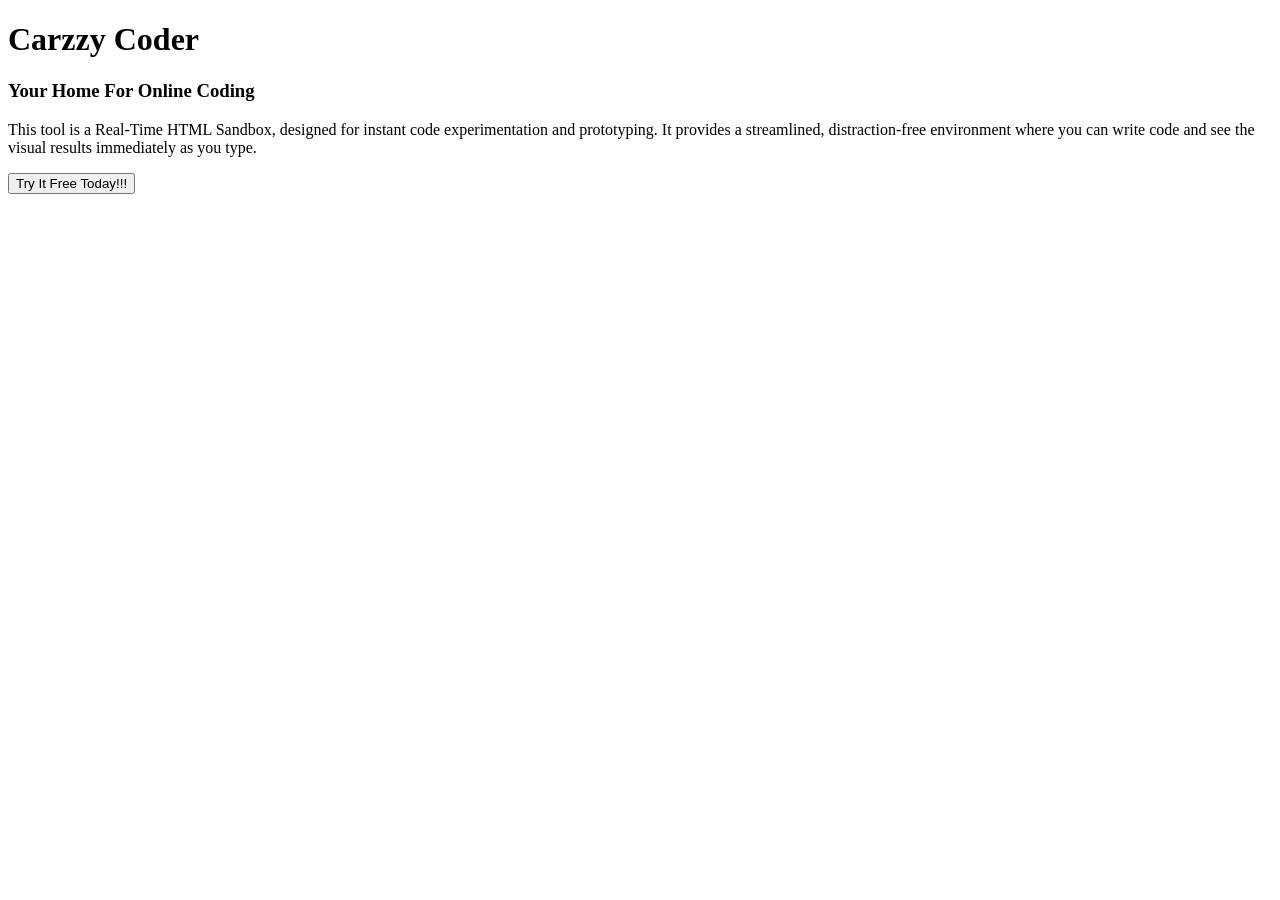
==== index.html @ fd9c51fa "Update stylesheet link and button redirect" ====
<!DOCTYPE HTML>
    <html lang="en">
    <head>
        <meta charset="UTF-8">
        <meta name="viewport" content="width=device-width, initial-scale=1.0">
        <title> Carzzy Coder | Home Page</title>
        <link rel="stylesheet" href="https://github.com/CarzzyCoder/carzzycoder.github.io/raw/refs/heads/main/style.css">
    </head>

    <body>
        <h1>Carzzy Coder</h1>
        <h3>Your Home For Online Coding</h3>
        <p>
            This tool is a Real-Time HTML Sandbox, designed for instant code 
            experimentation and prototyping. It provides a streamlined, 
            distraction-free environment where you can write code and see the 
            visual results immediately as you type.
        </p>
        <button onclick="window.location.href='/create'">Try It Free Today!!!</button>
    </body>
</html>
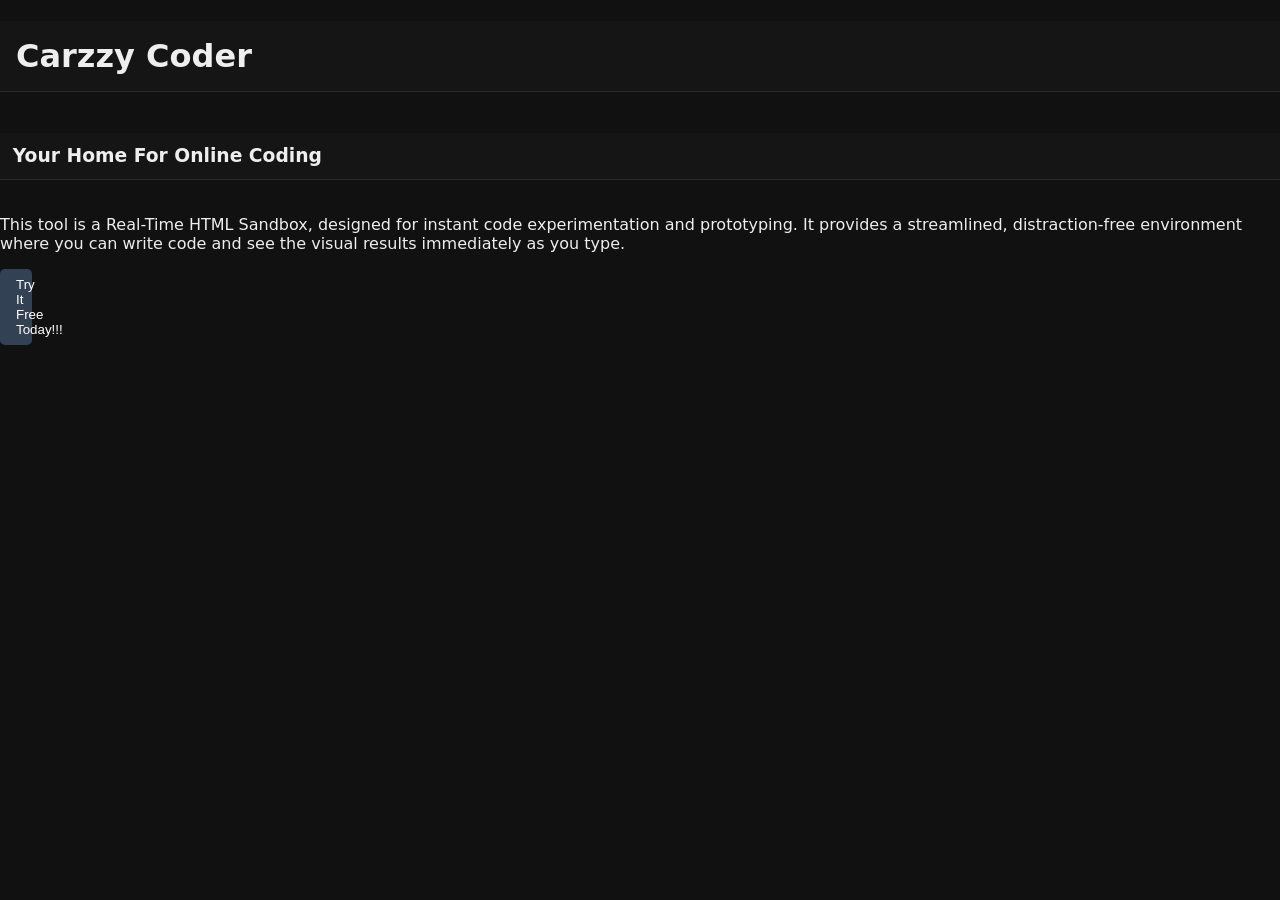
==== commit 2238f6f0: "Update stylesheet link in index.html" ====
--- a/index.html
+++ b/index.html
@@ -4,7 +4,7 @@
         <meta charset="UTF-8">
         <meta name="viewport" content="width=device-width, initial-scale=1.0">
         <title> Carzzy Coder | Home Page</title>
-        <link rel="stylesheet" href="https://github.com/CarzzyCoder/carzzycoder.github.io/raw/refs/heads/main/style.css">
+        <link rel="stylesheet" href="/styles.css">
     </head>
 
     <body>
--- a/styles.css
+++ b/styles.css
@@ -0,0 +1,237 @@
+body {
+      margin: 0;
+      font-family: system-ui, Arial, sans-serif;
+      background: #111;
+      color: #eee;
+      min-height: 100vh;
+      display: flex;
+      flex-direction: column;
+    }
+
+    header, h1 {
+      padding: 1rem;
+      background: #151515;
+      border-bottom: 1px solid #2a2a2a;
+      display: flex;
+      align-items: center;
+      gap: 1rem;
+    }
+
+    h3 {
+      padding: 0.8rem;
+      background: #151515;
+      border-bottom: 1px solid #2a2a2a;
+      display: flex;
+      align-items: center;
+      gap: 1rem;
+    }
+
+    header h1 {
+      margin: 0;
+      font-size: 1.2rem;
+    }
+
+    .toolbar {
+      margin-left: auto;
+      display: flex;
+      align-items: center;
+      gap: 0.6rem;
+      flex-wrap: wrap;
+    }
+
+    .control {
+      display: flex;
+      align-items: center;
+      gap: 0.35rem;
+      padding: 0.35rem 0.55rem;
+      border: 1px solid #2a2a2a;
+      border-radius: 8px;
+      background: #232323;
+      color: #e6edf3;
+    }
+
+    .control span {
+      font-size: 0.8rem;
+      color: #9fb3c8;
+    }
+
+    .control input,
+    .control select {
+      border: none;
+      border-radius: 6px;
+      padding: 0.25rem 0.4rem;
+      background: #101010;
+      color: #f8fafc;
+      font: inherit;
+      min-width: 4.4rem;
+    }
+
+    button#toggleEditorButton,
+    button#formatButton {
+      padding: 0.5rem 0.9rem;
+      border: 1px solid #2a2a2a;
+      border-radius: 8px;
+      background: #282828;
+      color: #eee;
+      font: inherit;
+      cursor: pointer;
+    }
+
+    button#toggleEditorButton:hover,
+    button#formatButton:hover {
+      background: #333;
+    }
+
+    button#toggleEditorButton.active {
+      background: #2563eb;
+      border-color: #60a5fa;
+    }
+
+    .layout {
+      flex: 1;
+      display: grid;
+      grid-template-columns: 1fr 1fr;
+      gap: 1rem;
+      padding: 1rem;
+      min-height: 0;
+    }
+
+    .layout.editor-hidden {
+      grid-template-columns: 1fr;
+    }
+
+    .layout.editor-hidden .editor-panel {
+      display: none;
+    }
+
+    .panel {
+      background: #181818;
+      border: 1px solid #2c2c2c;
+      border-radius: 10px;
+      display: flex;
+      flex-direction: column;
+      overflow: hidden;
+    }
+
+    .panel h2 {
+      margin: 0;
+      padding: 0.8rem 1rem;
+      background: #141414;
+      border-bottom: 1px solid #2a2a2a;
+      font-size: 1rem;
+    }
+
+    .editor-container {
+      position: relative;
+      flex: 1;
+      overflow: auto;
+      background: #0f172a;
+    }
+
+    .highlight {
+      display: none;
+    }
+
+    .highlight span.tag,
+    .highlight span.attr,
+    .highlight span.value,
+    .highlight span.comment,
+    .highlight span.text,
+    .highlight span.punctuation {
+      color: #ffffff;
+      font-weight: 400;
+      font-style: normal;
+    }
+
+    textarea {
+      width: 100%;
+      height: 100%;
+      min-height: 100%;
+      margin: 0;
+      padding: 1rem;
+      resize: none;
+      border: none;
+      outline: none;
+      background: #0f172a;
+      color: #ffffff;
+      -webkit-text-fill-color: #ffffff;
+      font-family: "Cascadia Code", Consolas, "Courier New", monospace;
+      font-size: 0.94rem;
+      line-height: 1.5rem;
+      white-space: pre-wrap;
+      word-break: normal;
+      overflow-wrap: normal;
+      overflow: auto;
+      z-index: 1;
+      caret-color: #ff79c6;
+      box-sizing: border-box;
+      tab-size: 2;
+    }
+
+    textarea::selection {
+      background: rgba(255, 255, 255, 0.18);
+    }
+
+    .preview-panel {
+      min-width: 0;
+    }
+
+    .viewport-shell {
+      flex: 1;
+      display: flex;
+      justify-content: center;
+      align-items: flex-start;
+      padding: 1rem;
+      overflow: auto;
+      background: linear-gradient(135deg, #111827, #1f2937);
+    }
+
+    .viewport-frame {
+      width: 100%;
+      height: 100%;
+      border: 2px solid #334155;
+      border-radius: 18px;
+      overflow: hidden;
+      background: white;
+      box-shadow: 0 16px 40px rgba(0, 0, 0, 0.35);
+      transition: width 0.2s ease, height 0.2s ease;
+    }
+
+    .viewport-frame.mobile {
+      border-radius: 28px;
+    }
+
+    .viewer {
+      width: 100%;
+      height: 100%;
+      border: none;
+      background: #fff;
+      display: block;
+    }
+
+    .footer {
+      padding: 0.75rem 1rem;
+      font-size: 0.9rem;
+      background: #141414;
+      border-top: 1px solid #2a2a2a;
+    }
+
+    @media (max-width: 900px) {
+      .layout {
+        grid-template-columns: 1fr;
+      }
+
+      .viewer {
+        min-height: 320px;
+      }
+    }
+
+    button {
+      background: #334155;
+      color: #fff;
+      border: #fff;
+      padding: 0.5rem 1rem;
+      border-radius: 5px;
+      cursor: pointer;
+      width: 15px
+    }
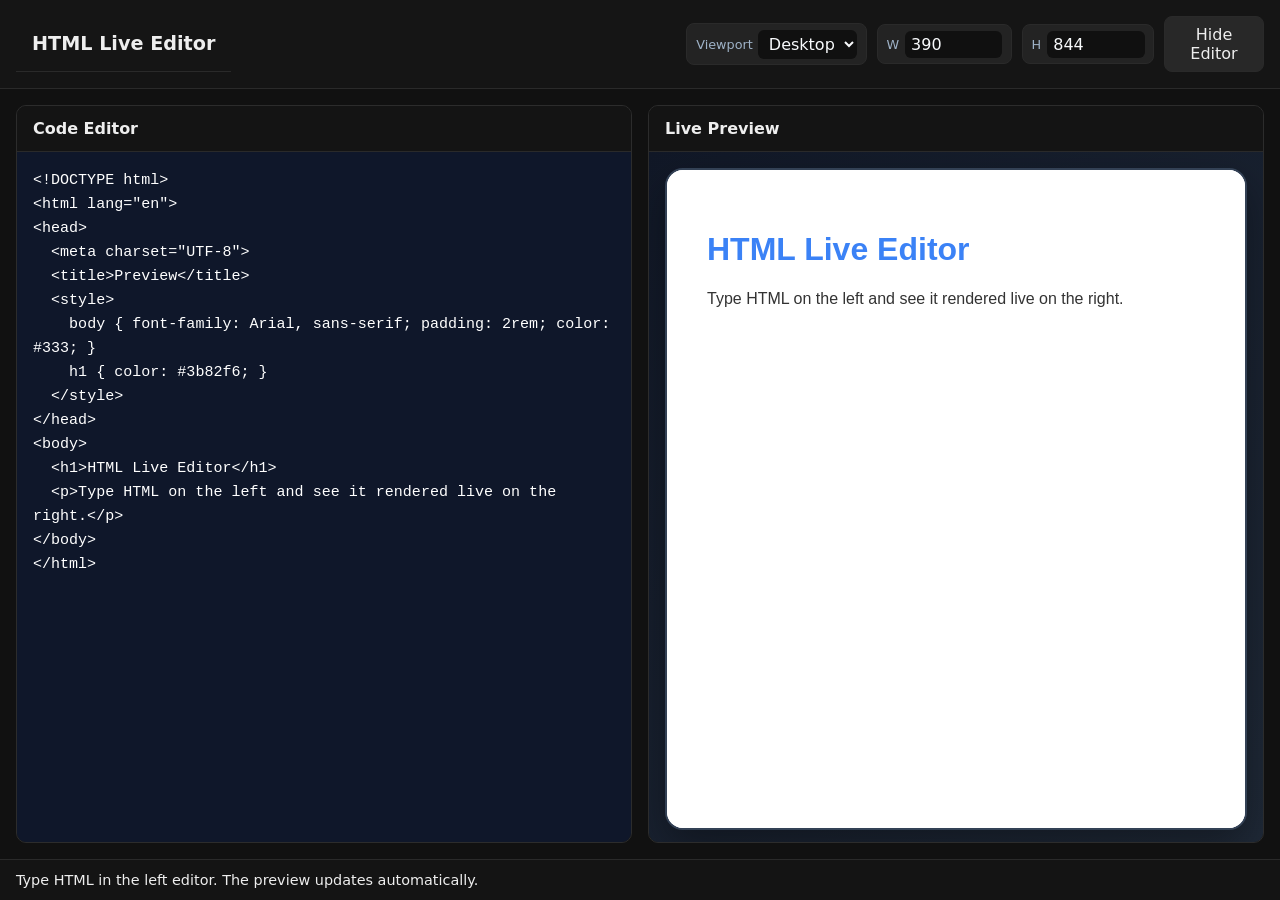
==== commit 7ae09d9c: "Refactor index.html for HTML Live Editor Updated the HTML structure and styles for the live editor." ====
--- a/index.html
+++ b/index.html
@@ -1,21 +1,362 @@
-<!DOCTYPE HTML>
-    <html lang="en">
-    <head>
-        <meta charset="UTF-8">
-        <meta name="viewport" content="width=device-width, initial-scale=1.0">
-        <title> Carzzy Coder | Home Page</title>
-        <link rel="stylesheet" href="/styles.css">
-    </head>
-
-    <body>
-        <h1>Carzzy Coder</h1>
-        <h3>Your Home For Online Coding</h3>
-        <p>
-            This tool is a Real-Time HTML Sandbox, designed for instant code 
-            experimentation and prototyping. It provides a streamlined, 
-            distraction-free environment where you can write code and see the 
-            visual results immediately as you type.
-        </p>
-        <button onclick="window.location.href='/create'">Try It Free Today!!!</button>
-    </body>
+<!DOCTYPE html>
+<html lang="en">
+<head>
+  <meta charset="UTF-8">
+  <meta name="viewport" content="width=device-width, initial-scale=1.0">
+  <title>HTML Live Editor</title>
+  <link rel="stylesheet" href="https://carzzycoder.github.io/styles.css">
+  <!--
+    <style>
+    body {
+      margin: 0;
+      font-family: system-ui, Arial, sans-serif;
+      background: #111;
+      color: #eee;
+      min-height: 100vh;
+      display: flex;
+      flex-direction: column;
+    }
+
+    header {
+      padding: 1rem;
+      background: #151515;
+      border-bottom: 1px solid #2a2a2a;
+      display: flex;
+      align-items: center;
+      gap: 1rem;
+    }
+
+    header h1 {
+      margin: 0;
+      font-size: 1.2rem;
+    }
+
+    .toolbar {
+      margin-left: auto;
+      display: flex;
+      align-items: center;
+      gap: 0.6rem;
+      flex-wrap: wrap;
+    }
+
+    .control {
+      display: flex;
+      align-items: center;
+      gap: 0.35rem;
+      padding: 0.35rem 0.55rem;
+      border: 1px solid #2a2a2a;
+      border-radius: 8px;
+      background: #232323;
+      color: #e6edf3;
+    }
+
+    .control span {
+      font-size: 0.8rem;
+      color: #9fb3c8;
+    }
+
+    .control input,
+    .control select {
+      border: none;
+      border-radius: 6px;
+      padding: 0.25rem 0.4rem;
+      background: #101010;
+      color: #f8fafc;
+      font: inherit;
+      min-width: 4.4rem;
+    }
+
+    button#toggleEditorButton,
+    button#formatButton {
+      padding: 0.5rem 0.9rem;
+      border: 1px solid #2a2a2a;
+      border-radius: 8px;
+      background: #282828;
+      color: #eee;
+      font: inherit;
+      cursor: pointer;
+    }
+
+    button#toggleEditorButton:hover,
+    button#formatButton:hover {
+      background: #333;
+    }
+
+    button#toggleEditorButton.active {
+      background: #2563eb;
+      border-color: #60a5fa;
+    }
+
+    .layout {
+      flex: 1;
+      display: grid;
+      grid-template-columns: 1fr 1fr;
+      gap: 1rem;
+      padding: 1rem;
+      min-height: 0;
+    }
+
+    .layout.editor-hidden {
+      grid-template-columns: 1fr;
+    }
+
+    .layout.editor-hidden .editor-panel {
+      display: none;
+    }
+
+    .panel {
+      background: #181818;
+      border: 1px solid #2c2c2c;
+      border-radius: 10px;
+      display: flex;
+      flex-direction: column;
+      overflow: hidden;
+    }
+
+    .panel h2 {
+      margin: 0;
+      padding: 0.8rem 1rem;
+      background: #141414;
+      border-bottom: 1px solid #2a2a2a;
+      font-size: 1rem;
+    }
+
+    .editor-container {
+      position: relative;
+      flex: 1;
+      overflow: auto;
+      background: #0f172a;
+    }
+
+    .highlight {
+      display: none;
+    }
+
+    .highlight span.tag,
+    .highlight span.attr,
+    .highlight span.value,
+    .highlight span.comment,
+    .highlight span.text,
+    .highlight span.punctuation {
+      color: #ffffff;
+      font-weight: 400;
+      font-style: normal;
+    }
+
+    textarea {
+      width: 100%;
+      height: 100%;
+      min-height: 100%;
+      margin: 0;
+      padding: 1rem;
+      resize: none;
+      border: none;
+      outline: none;
+      background: #0f172a;
+      color: #ffffff;
+      -webkit-text-fill-color: #ffffff;
+      font-family: "Cascadia Code", Consolas, "Courier New", monospace;
+      font-size: 0.94rem;
+      line-height: 1.5rem;
+      white-space: pre-wrap;
+      word-break: normal;
+      overflow-wrap: normal;
+      overflow: auto;
+      z-index: 1;
+      caret-color: #ff79c6;
+      box-sizing: border-box;
+      tab-size: 2;
+    }
+
+    textarea::selection {
+      background: rgba(255, 255, 255, 0.18);
+    }
+
+    .preview-panel {
+      min-width: 0;
+    }
+
+    .viewport-shell {
+      flex: 1;
+      display: flex;
+      justify-content: center;
+      align-items: flex-start;
+      padding: 1rem;
+      overflow: auto;
+      background: linear-gradient(135deg, #111827, #1f2937);
+    }
+
+    .viewport-frame {
+      width: 100%;
+      height: 100%;
+      border: 2px solid #334155;
+      border-radius: 18px;
+      overflow: hidden;
+      background: white;
+      box-shadow: 0 16px 40px rgba(0, 0, 0, 0.35);
+      transition: width 0.2s ease, height 0.2s ease;
+    }
+
+    .viewport-frame.mobile {
+      border-radius: 28px;
+    }
+
+    .viewer {
+      width: 100%;
+      height: 100%;
+      border: none;
+      background: #fff;
+      display: block;
+    }
+
+    .footer {
+      padding: 0.75rem 1rem;
+      font-size: 0.9rem;
+      background: #141414;
+      border-top: 1px solid #2a2a2a;
+    }
+
+    @media (max-width: 900px) {
+      .layout {
+        grid-template-columns: 1fr;
+      }
+
+      .viewer {
+        min-height: 320px;
+      }
+    }
+  </style>
+-->
+</head>
+<body>
+  <header>
+    <h1>HTML Live Editor</h1>
+    <div class="toolbar">
+      <label class="control">
+        <span>Viewport</span>
+        <select id="viewportSelect">
+          <option value="desktop">Desktop</option>
+          <option value="mobile">Mobile</option>
+          <option value="tablet">Tablet</option>
+          <option value="custom">Custom</option>
+        </select>
+      </label>
+      <label class="control">
+        <span>W</span>
+        <input id="viewportWidth" type="number" min="320" max="1400" value="390">
+      </label>
+      <label class="control">
+        <span>H</span>
+        <input id="viewportHeight" type="number" min="320" max="1800" value="844">
+      </label>
+      <button id="toggleEditorButton">Hide Editor</button>
+    </div>
+  </header>
+  <div class="layout">
+    <section class="panel editor-panel">
+      <h2>Code Editor</h2>
+      <div class="editor-container">
+        <pre class="highlight" aria-hidden="true"></pre>
+        <textarea id="editor" spellcheck="false"></textarea>
+      </div>
+    </section>
+    <section class="panel preview-panel">
+      <h2>Live Preview</h2>
+      <div class="viewport-shell">
+        <div id="viewportFrame" class="viewport-frame">
+          <iframe id="viewer" class="viewer"></iframe>
+        </div>
+      </div>
+    </section>
+  </div>
+  <div class="footer">Type HTML in the left editor. The preview updates automatically.</div>
+
+  <script>
+    const editor = document.getElementById('editor');
+    const highlight = document.querySelector('.highlight');
+    const viewer = document.getElementById('viewer');
+    const toggleEditorButton = document.getElementById('toggleEditorButton');
+    const viewportSelect = document.getElementById('viewportSelect');
+    const viewportWidth = document.getElementById('viewportWidth');
+    const viewportHeight = document.getElementById('viewportHeight');
+    const viewportFrame = document.getElementById('viewportFrame');
+    const layout = document.querySelector('.layout');
+
+    const defaultCode = `<!DOCTYPE html>\n<html lang="en">\n<head>\n  <meta charset="UTF-8">\n  <title>Preview</title>\n  <style>\n    body { font-family: Arial, sans-serif; padding: 2rem; color: #333; }\n    h1 { color: #3b82f6; }\n  </style>\n</head>\n<body>\n  <h1>HTML Live Editor</h1>\n  <p>Type HTML on the left and see it rendered live on the right.</p>\n</body>\n</html>`;
+
+    let updateTimer = null;
+    let editorHidden = false;
+
+    function escapeHtml(text) {
+      return text
+        .replace(/&/g, '&amp;')
+        .replace(/</g, '&lt;')
+        .replace(/>/g, '&gt;')
+        .replace(/"/g, '&quot;');
+    }
+
+    function highlightCode(value) {
+      return escapeHtml(value)
+        .replace(/(&lt;!--[\s\S]*?--&gt;)/g, '<span class="comment">$1</span>')
+        .replace(/(&lt;!DOCTYPE[^&gt;]*&gt;)/gi, '<span class="tag">$1</span>')
+        .replace(/(&lt;\/?)(([a-zA-Z0-9:-]+))([^&gt;]*?)(\/?&gt;)/g, (match, open, tagName, attributes, close) => {
+          const highlightedAttrs = attributes
+            .replace(/([a-zA-Z_:][\w:.-]*)(\s*=\s*)("[^"]*"|'[^']*')/g,
+              '<span class="attr">$1</span>$2<span class="value">$3</span>')
+            .replace(/([<>\/ =])/g, '<span class="punctuation">$1</span>');
+          return `${open}<span class="tag">${tagName}</span>${highlightedAttrs}${close}`;
+        })
+        .replace(/(&gt;)([^&<]*?)(?=&lt;|$)/g, (match, gt, text) => `${gt}<span class="text">${text}</span>`);
+    }
+
+    function update() {
+      const code = editor.value;
+      viewer.srcdoc = code;
+    }
+
+    function scheduleUpdate() {
+      clearTimeout(updateTimer);
+      updateTimer = setTimeout(update, 450);
+    }
+
+    function applyViewport() {
+      const mode = viewportSelect.value;
+      if (mode === 'desktop') {
+        viewportFrame.style.width = '100%';
+        viewportFrame.style.height = '100%';
+      } else if (mode === 'mobile') {
+        viewportFrame.style.width = '390px';
+        viewportFrame.style.height = '844px';
+      } else if (mode === 'tablet') {
+        viewportFrame.style.width = '768px';
+        viewportFrame.style.height = '1024px';
+      } else {
+        const width = Math.max(320, parseInt(viewportWidth.value || '390', 10));
+        const height = Math.max(320, parseInt(viewportHeight.value || '844', 10));
+        viewportFrame.style.width = `${width}px`;
+        viewportFrame.style.height = `${height}px`;
+      }
+      viewportFrame.classList.toggle('mobile', mode !== 'desktop');
+    }
+
+    function toggleEditorView() {
+      editorHidden = !editorHidden;
+      layout.classList.toggle('editor-hidden', editorHidden);
+      toggleEditorButton.classList.toggle('active', editorHidden);
+      toggleEditorButton.textContent = editorHidden ? 'Show Editor' : 'Hide Editor';
+    }
+
+    editor.value = defaultCode;
+    update();
+    applyViewport();
+
+    editor.addEventListener('input', scheduleUpdate);
+
+    viewportSelect.addEventListener('change', applyViewport);
+    viewportWidth.addEventListener('input', applyViewport);
+    viewportHeight.addEventListener('input', applyViewport);
+
+    toggleEditorButton.addEventListener('click', toggleEditorView);
+  </script>
+</body>
 </html>
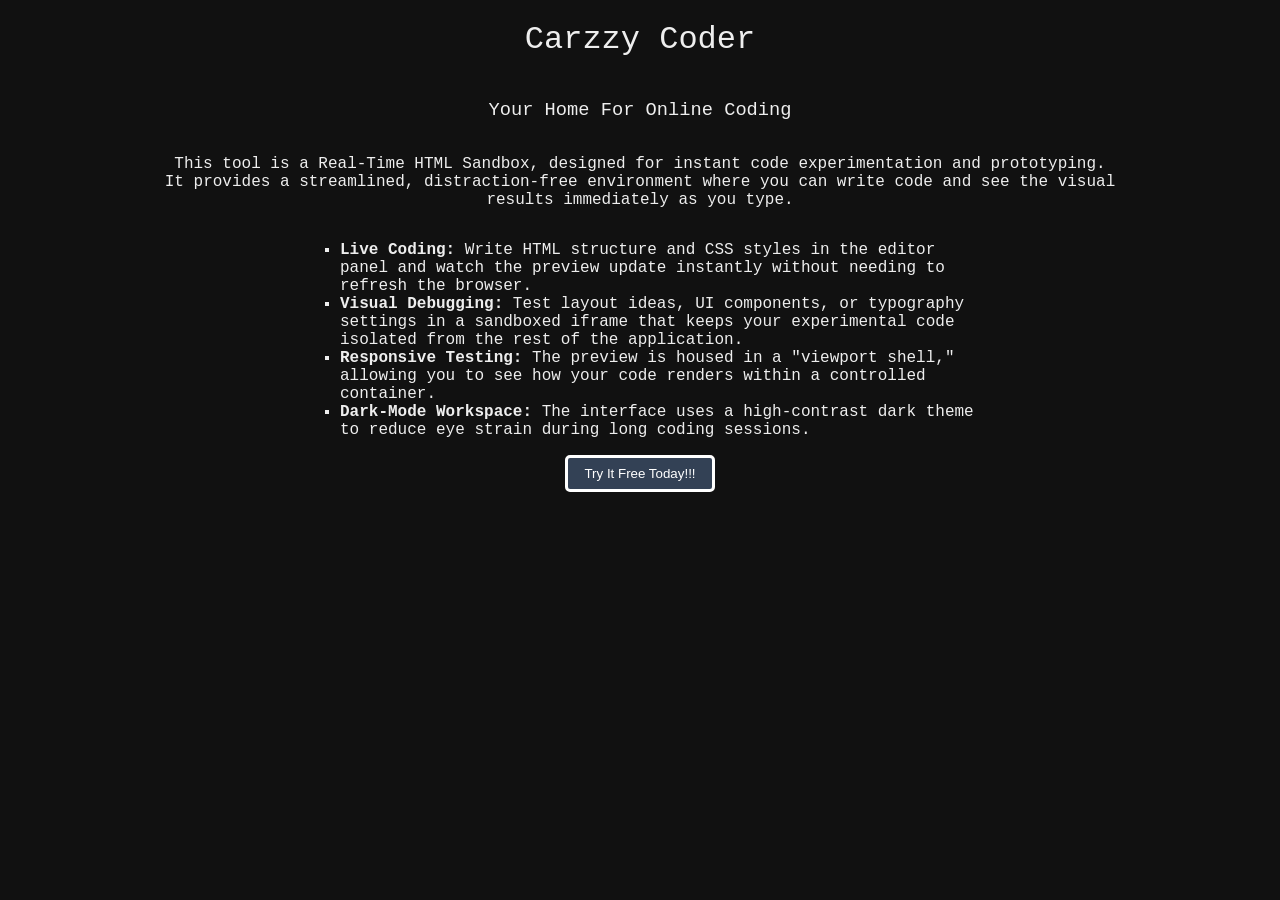
==== commit 0705434e: "Revamp index.html for improved live coding features Updated HTML structure and styles for the live e" ====
--- a/index.html
+++ b/index.html
@@ -1,362 +1,58 @@
-<!DOCTYPE html>
-<html lang="en">
-<head>
-  <meta charset="UTF-8">
-  <meta name="viewport" content="width=device-width, initial-scale=1.0">
-  <title>HTML Live Editor</title>
-  <link rel="stylesheet" href="https://carzzycoder.github.io/styles.css">
-  <!--
-    <style>
-    body {
+<!DOCTYPE HTML>
+    <html lang="en">
+    <head>
+        <meta charset="UTF-8">
+        <meta name="viewport" content="width=device-width, initial-scale=1.0">
+        <title> Carzzy Coder | Home Page</title>
+        <!--link rel="stylesheet" href="https://carzzycoder.github.io/styles.css"-->
+        <style>
+             body {
       margin: 0;
-      font-family: system-ui, Arial, sans-serif;
+      font-family: 'Courier New', Courier, monospace;
       background: #111;
       color: #eee;
       min-height: 100vh;
       display: flex;
       flex-direction: column;
-    }
+      align-items: center;
+      font-weight: 500;
+            }
 
-    header {
-      padding: 1rem;
-      background: #151515;
-      border-bottom: 1px solid #2a2a2a;
-      display: flex;
-      align-items: center;
-      gap: 1rem;
-    }
+            button {
+      background: #334155;
+      color: #fff;
+      border: #fff solid 3px;
+      padding: 0.5rem 1rem;
+      border-radius: 5px;
+      cursor: pointer;
+            }
 
-    header h1 {
-      margin: 0;
-      font-size: 1.2rem;
-    }
+            p {
+      max-width: 75%;
+      text-align: center;
+            }
 
-    .toolbar {
-      margin-left: auto;
-      display: flex;
-      align-items: center;
-      gap: 0.6rem;
-      flex-wrap: wrap;
-    }
+            ul {
+      max-width: 50%;
+      text-align: left;
+      list-style: square;}
+        </style>
+    </head>
 
-    .control {
-      display: flex;
-      align-items: center;
-      gap: 0.35rem;
-      padding: 0.35rem 0.55rem;
-      border: 1px solid #2a2a2a;
-      border-radius: 8px;
-      background: #232323;
-      color: #e6edf3;
-    }
+    <body>
+        <h1 style="font-weight: 400;">Carzzy Coder</h1>
+        <h3 style="font-weight: 400;">Your Home For Online Coding</h3>
+        <p>
+            This tool is a Real-Time HTML Sandbox, designed for instant code experimentation and prototyping. It provides a streamlined, distraction-free environment where you can write code and see the 
+            visual results immediately as you type.
+        </p>
 
-    .control span {
-      font-size: 0.8rem;
-      color: #9fb3c8;
-    }
-
-    .control input,
-    .control select {
-      border: none;
-      border-radius: 6px;
-      padding: 0.25rem 0.4rem;
-      background: #101010;
-      color: #f8fafc;
-      font: inherit;
-      min-width: 4.4rem;
-    }
-
-    button#toggleEditorButton,
-    button#formatButton {
-      padding: 0.5rem 0.9rem;
-      border: 1px solid #2a2a2a;
-      border-radius: 8px;
-      background: #282828;
-      color: #eee;
-      font: inherit;
-      cursor: pointer;
-    }
-
-    button#toggleEditorButton:hover,
-    button#formatButton:hover {
-      background: #333;
-    }
-
-    button#toggleEditorButton.active {
-      background: #2563eb;
-      border-color: #60a5fa;
-    }
-
-    .layout {
-      flex: 1;
-      display: grid;
-      grid-template-columns: 1fr 1fr;
-      gap: 1rem;
-      padding: 1rem;
-      min-height: 0;
-    }
-
-    .layout.editor-hidden {
-      grid-template-columns: 1fr;
-    }
-
-    .layout.editor-hidden .editor-panel {
-      display: none;
-    }
-
-    .panel {
-      background: #181818;
-      border: 1px solid #2c2c2c;
-      border-radius: 10px;
-      display: flex;
-      flex-direction: column;
-      overflow: hidden;
-    }
-
-    .panel h2 {
-      margin: 0;
-      padding: 0.8rem 1rem;
-      background: #141414;
-      border-bottom: 1px solid #2a2a2a;
-      font-size: 1rem;
-    }
-
-    .editor-container {
-      position: relative;
-      flex: 1;
-      overflow: auto;
-      background: #0f172a;
-    }
-
-    .highlight {
-      display: none;
-    }
-
-    .highlight span.tag,
-    .highlight span.attr,
-    .highlight span.value,
-    .highlight span.comment,
-    .highlight span.text,
-    .highlight span.punctuation {
-      color: #ffffff;
-      font-weight: 400;
-      font-style: normal;
-    }
-
-    textarea {
-      width: 100%;
-      height: 100%;
-      min-height: 100%;
-      margin: 0;
-      padding: 1rem;
-      resize: none;
-      border: none;
-      outline: none;
-      background: #0f172a;
-      color: #ffffff;
-      -webkit-text-fill-color: #ffffff;
-      font-family: "Cascadia Code", Consolas, "Courier New", monospace;
-      font-size: 0.94rem;
-      line-height: 1.5rem;
-      white-space: pre-wrap;
-      word-break: normal;
-      overflow-wrap: normal;
-      overflow: auto;
-      z-index: 1;
-      caret-color: #ff79c6;
-      box-sizing: border-box;
-      tab-size: 2;
-    }
-
-    textarea::selection {
-      background: rgba(255, 255, 255, 0.18);
-    }
-
-    .preview-panel {
-      min-width: 0;
-    }
-
-    .viewport-shell {
-      flex: 1;
-      display: flex;
-      justify-content: center;
-      align-items: flex-start;
-      padding: 1rem;
-      overflow: auto;
-      background: linear-gradient(135deg, #111827, #1f2937);
-    }
-
-    .viewport-frame {
-      width: 100%;
-      height: 100%;
-      border: 2px solid #334155;
-      border-radius: 18px;
-      overflow: hidden;
-      background: white;
-      box-shadow: 0 16px 40px rgba(0, 0, 0, 0.35);
-      transition: width 0.2s ease, height 0.2s ease;
-    }
-
-    .viewport-frame.mobile {
-      border-radius: 28px;
-    }
-
-    .viewer {
-      width: 100%;
-      height: 100%;
-      border: none;
-      background: #fff;
-      display: block;
-    }
-
-    .footer {
-      padding: 0.75rem 1rem;
-      font-size: 0.9rem;
-      background: #141414;
-      border-top: 1px solid #2a2a2a;
-    }
-
-    @media (max-width: 900px) {
-      .layout {
-        grid-template-columns: 1fr;
-      }
-
-      .viewer {
-        min-height: 320px;
-      }
-    }
-  </style>
--->
-</head>
-<body>
-  <header>
-    <h1>HTML Live Editor</h1>
-    <div class="toolbar">
-      <label class="control">
-        <span>Viewport</span>
-        <select id="viewportSelect">
-          <option value="desktop">Desktop</option>
-          <option value="mobile">Mobile</option>
-          <option value="tablet">Tablet</option>
-          <option value="custom">Custom</option>
-        </select>
-      </label>
-      <label class="control">
-        <span>W</span>
-        <input id="viewportWidth" type="number" min="320" max="1400" value="390">
-      </label>
-      <label class="control">
-        <span>H</span>
-        <input id="viewportHeight" type="number" min="320" max="1800" value="844">
-      </label>
-      <button id="toggleEditorButton">Hide Editor</button>
-    </div>
-  </header>
-  <div class="layout">
-    <section class="panel editor-panel">
-      <h2>Code Editor</h2>
-      <div class="editor-container">
-        <pre class="highlight" aria-hidden="true"></pre>
-        <textarea id="editor" spellcheck="false"></textarea>
-      </div>
-    </section>
-    <section class="panel preview-panel">
-      <h2>Live Preview</h2>
-      <div class="viewport-shell">
-        <div id="viewportFrame" class="viewport-frame">
-          <iframe id="viewer" class="viewer"></iframe>
-        </div>
-      </div>
-    </section>
-  </div>
-  <div class="footer">Type HTML in the left editor. The preview updates automatically.</div>
-
-  <script>
-    const editor = document.getElementById('editor');
-    const highlight = document.querySelector('.highlight');
-    const viewer = document.getElementById('viewer');
-    const toggleEditorButton = document.getElementById('toggleEditorButton');
-    const viewportSelect = document.getElementById('viewportSelect');
-    const viewportWidth = document.getElementById('viewportWidth');
-    const viewportHeight = document.getElementById('viewportHeight');
-    const viewportFrame = document.getElementById('viewportFrame');
-    const layout = document.querySelector('.layout');
-
-    const defaultCode = `<!DOCTYPE html>\n<html lang="en">\n<head>\n  <meta charset="UTF-8">\n  <title>Preview</title>\n  <style>\n    body { font-family: Arial, sans-serif; padding: 2rem; color: #333; }\n    h1 { color: #3b82f6; }\n  </style>\n</head>\n<body>\n  <h1>HTML Live Editor</h1>\n  <p>Type HTML on the left and see it rendered live on the right.</p>\n</body>\n</html>`;
-
-    let updateTimer = null;
-    let editorHidden = false;
-
-    function escapeHtml(text) {
-      return text
-        .replace(/&/g, '&amp;')
-        .replace(/</g, '&lt;')
-        .replace(/>/g, '&gt;')
-        .replace(/"/g, '&quot;');
-    }
-
-    function highlightCode(value) {
-      return escapeHtml(value)
-        .replace(/(&lt;!--[\s\S]*?--&gt;)/g, '<span class="comment">$1</span>')
-        .replace(/(&lt;!DOCTYPE[^&gt;]*&gt;)/gi, '<span class="tag">$1</span>')
-        .replace(/(&lt;\/?)(([a-zA-Z0-9:-]+))([^&gt;]*?)(\/?&gt;)/g, (match, open, tagName, attributes, close) => {
-          const highlightedAttrs = attributes
-            .replace(/([a-zA-Z_:][\w:.-]*)(\s*=\s*)("[^"]*"|'[^']*')/g,
-              '<span class="attr">$1</span>$2<span class="value">$3</span>')
-            .replace(/([<>\/ =])/g, '<span class="punctuation">$1</span>');
-          return `${open}<span class="tag">${tagName}</span>${highlightedAttrs}${close}`;
-        })
-        .replace(/(&gt;)([^&<]*?)(?=&lt;|$)/g, (match, gt, text) => `${gt}<span class="text">${text}</span>`);
-    }
-
-    function update() {
-      const code = editor.value;
-      viewer.srcdoc = code;
-    }
-
-    function scheduleUpdate() {
-      clearTimeout(updateTimer);
-      updateTimer = setTimeout(update, 450);
-    }
-
-    function applyViewport() {
-      const mode = viewportSelect.value;
-      if (mode === 'desktop') {
-        viewportFrame.style.width = '100%';
-        viewportFrame.style.height = '100%';
-      } else if (mode === 'mobile') {
-        viewportFrame.style.width = '390px';
-        viewportFrame.style.height = '844px';
-      } else if (mode === 'tablet') {
-        viewportFrame.style.width = '768px';
-        viewportFrame.style.height = '1024px';
-      } else {
-        const width = Math.max(320, parseInt(viewportWidth.value || '390', 10));
-        const height = Math.max(320, parseInt(viewportHeight.value || '844', 10));
-        viewportFrame.style.width = `${width}px`;
-        viewportFrame.style.height = `${height}px`;
-      }
-      viewportFrame.classList.toggle('mobile', mode !== 'desktop');
-    }
-
-    function toggleEditorView() {
-      editorHidden = !editorHidden;
-      layout.classList.toggle('editor-hidden', editorHidden);
-      toggleEditorButton.classList.toggle('active', editorHidden);
-      toggleEditorButton.textContent = editorHidden ? 'Show Editor' : 'Hide Editor';
-    }
-
-    editor.value = defaultCode;
-    update();
-    applyViewport();
-
-    editor.addEventListener('input', scheduleUpdate);
-
-    viewportSelect.addEventListener('change', applyViewport);
-    viewportWidth.addEventListener('input', applyViewport);
-    viewportHeight.addEventListener('input', applyViewport);
-
-    toggleEditorButton.addEventListener('click', toggleEditorView);
-  </script>
-</body>
+        <ul>
+            <li><b>Live Coding:</b> Write HTML structure and CSS styles in the editor panel and watch the preview update instantly without needing to refresh the browser.</li>
+            <li><b>Visual Debugging:</b> Test layout ideas, UI components, or typography settings in a sandboxed iframe that keeps your experimental code isolated from the rest of the application.</li>
+            <li><b>Responsive Testing:</b> The preview is housed in a "viewport shell," allowing you to see how your code renders within a controlled container.</li>
+            <li><b>Dark-Mode Workspace:</b> The interface uses a high-contrast dark theme to reduce eye strain during long coding sessions.</li>
+        </ul>
+        <a href="https://carzzycoder.github.io/create/"><button>Try It Free Today!!!</button></a>
+    </body>
 </html>
